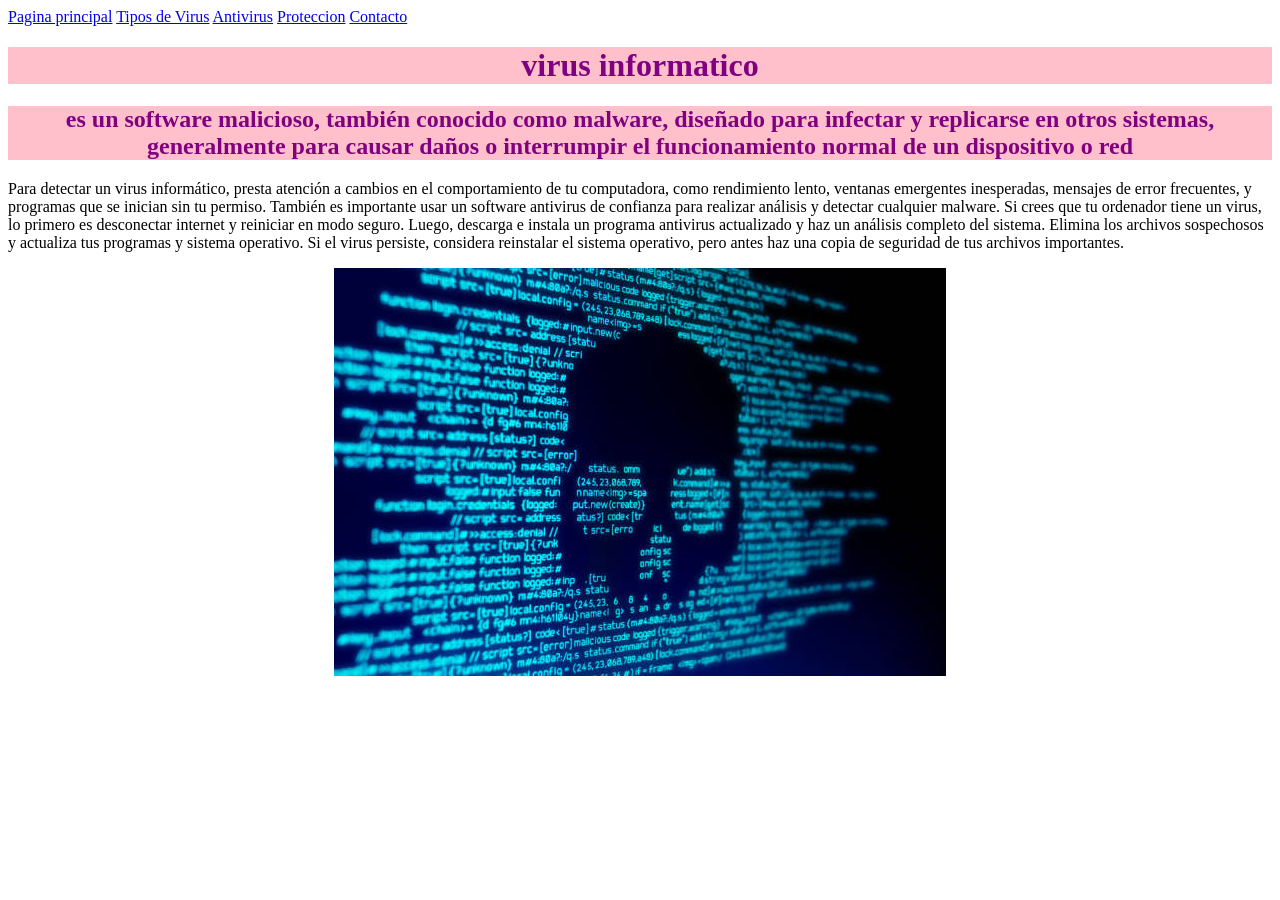
==== index.html @ 274b35bc "Add files via upload" ====
<!DOCTYPE html>
<html lang="en">
<head>
    <meta charset="UTF-8">
    <meta http-equiv="X-UA-Compatible" content="IE=edge">
    <meta name="viewport" content="width=device-width, initial-scale=1.0">
    <title>virus informatico</title>
    <link rel="stylesheet" href="css/estilos.css">
    <style>
       h1{color: purple;}
       h2{color: purple;}

    </style>
</head>
<body>
    <nav>
        <a href="index.html" class="nav-enlace">Pagina principal</a>
        <a href="pagina2.html" class="nav-enlace">Tipos de Virus</a>
        <a href="pagina3.html" class="nav-enlace">Antivirus</a>
        <a href="pagina4.html" class="nav-enlace">Proteccion</a>
        <a href="pagina5.html" class="nav-enlace">Contacto</a>
     </nav>
   <h1 style="background-color: pink;"> <center> virus informatico </center></h1>
   <h2 style="background-color: pink;"> <center>es un software malicioso, también conocido como malware, diseñado para infectar y replicarse en otros sistemas, generalmente para causar daños o interrumpir el funcionamiento normal de un dispositivo o red</center></h2>  
<div>
    <p>
        Para detectar un virus informático, presta atención a cambios en el comportamiento de tu computadora, como rendimiento lento, ventanas emergentes inesperadas, mensajes de error frecuentes, y programas que se inician sin tu permiso. También es importante usar un software antivirus de confianza para realizar análisis y detectar cualquier malware.
        Si crees que tu ordenador tiene un virus, lo primero es desconectar internet y reiniciar en modo seguro. Luego, descarga e instala un programa antivirus actualizado y haz un análisis completo del sistema. Elimina los archivos sospechosos y actualiza tus programas y sistema operativo. Si el virus persiste, considera reinstalar el sistema operativo, pero antes haz una copia de seguridad de tus archivos importantes. 
    </p>
    <p><center><img src="imagen.jpg" alt=""></center></p>

    
</div>

    
</body>
</html>
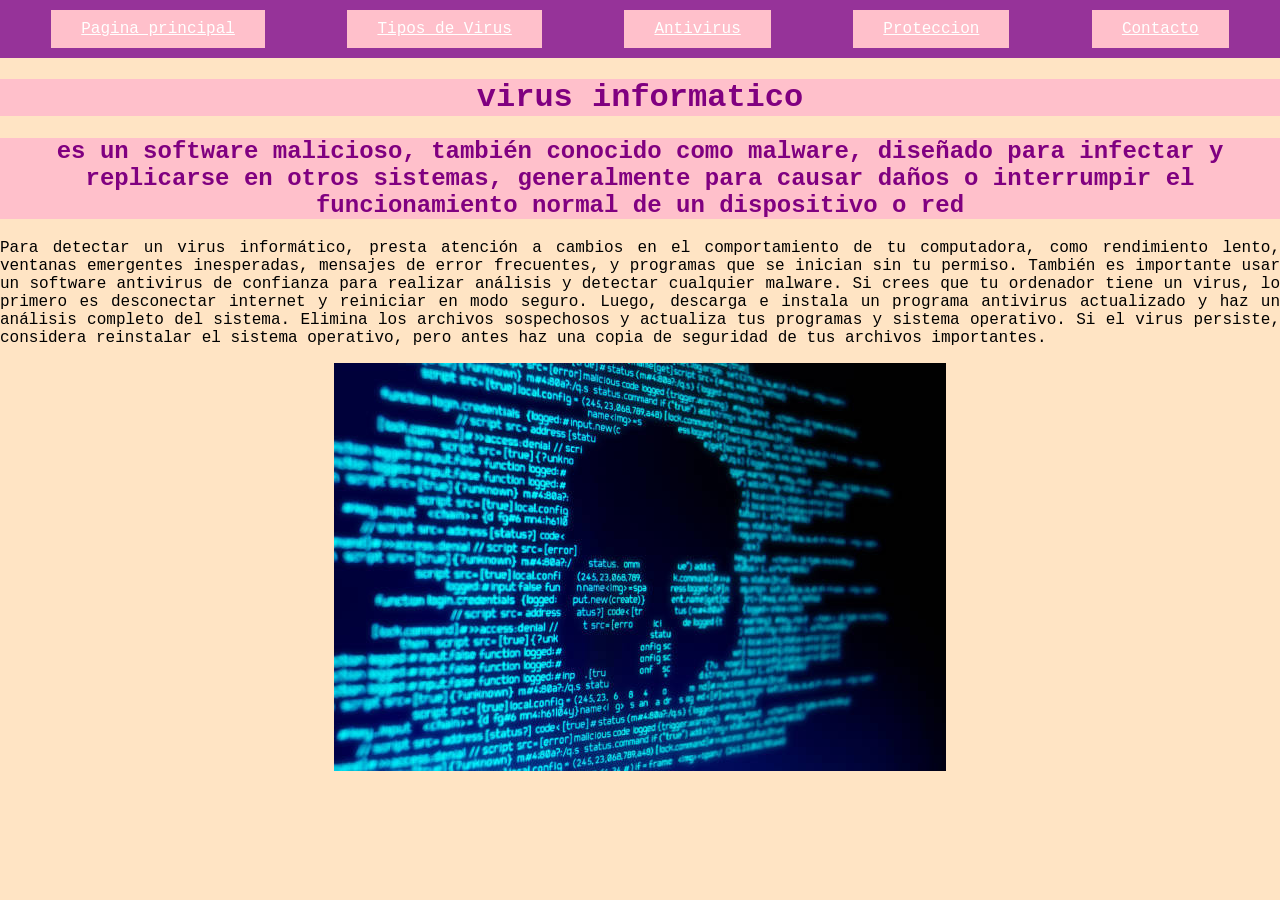
==== commit c63f010a: "Update index.html" ====
--- a/index.html
+++ b/index.html
@@ -5,7 +5,7 @@
     <meta http-equiv="X-UA-Compatible" content="IE=edge">
     <meta name="viewport" content="width=device-width, initial-scale=1.0">
     <title>virus informatico</title>
-    <link rel="stylesheet" href="css/estilos.css">
+    <link rel="stylesheet" href="estilos.css">
     <style>
        h1{color: purple;}
        h2{color: purple;}
@@ -34,4 +34,5 @@
 
     
 </body>
-</html>+
+</html>
--- a/estilos.css
+++ b/estilos.css
@@ -0,0 +1,77 @@
+body{ background-color: bisque;
+    margin: 0;
+    padding: 0;
+    font-family:'Courier New', Courier, monospace
+    }
+    p{
+    font-family: 'Courier New', Courier, monospace;
+    text-align: justify;
+    }
+    h1{ color: purple;
+    font-family:'Courier New', Courier, monospace
+    }
+    h2{
+        color: purple;
+    font-family:'Courier New', Courier, monospace
+    }
+    h3{
+        color:purple;
+    font-family:'Courier New', Courier, monospace
+    }
+    ul{ color: bisque;
+    font-family: 'Courier New', Courier, monospace;
+    }
+    ol{color:rgb(0, 0, 0);
+    font-family:'Courier New', Courier, monospace;
+    }
+.nav-enlace{
+      background-color: pink;
+      color: white;
+      padding: 10px 30px;
+ }
+ .nav-enlace:hover{
+          background-color: rgb(174, 151, 238);
+ }
+nav{
+          background-color: rgb(150, 51, 153);
+          padding: 10px;
+          display: flex;
+          justify-content: space-around;
+}
+header, section, footer {
+          padding: 20px;
+      color: rgb(0, 0, 0);
+}
+ header{
+border: 2px solid #ffffff;
+background-color: bisque;
+}
+section {
+ border: 2px solid #ccc;
+ background-color: bisque;
+ min-height: 200px;
+}
+footer{
+          border: 2px solid #000000;
+          background-color: #343a40;
+          text-align: center;
+}
+.grid{
+        display: grid;
+        grid-template-columns: 1fr 1fr;
+        grid-template-rows: 1fr 1fr;
+        height: 100vh;
+    }
+section{
+        border: 2px solid palevioletred;
+        padding: 20px;
+        box-sizing: border-box;
+        display: flex;
+        align-items: center;
+        justify-content: center;
+        font-size: 1.5rem;
+}
+.s1{ background-color: pink;} 
+.s2{ background-color: pink;}
+.s3{ background-color: pink;}
+.s4{ background-color: pink;}
